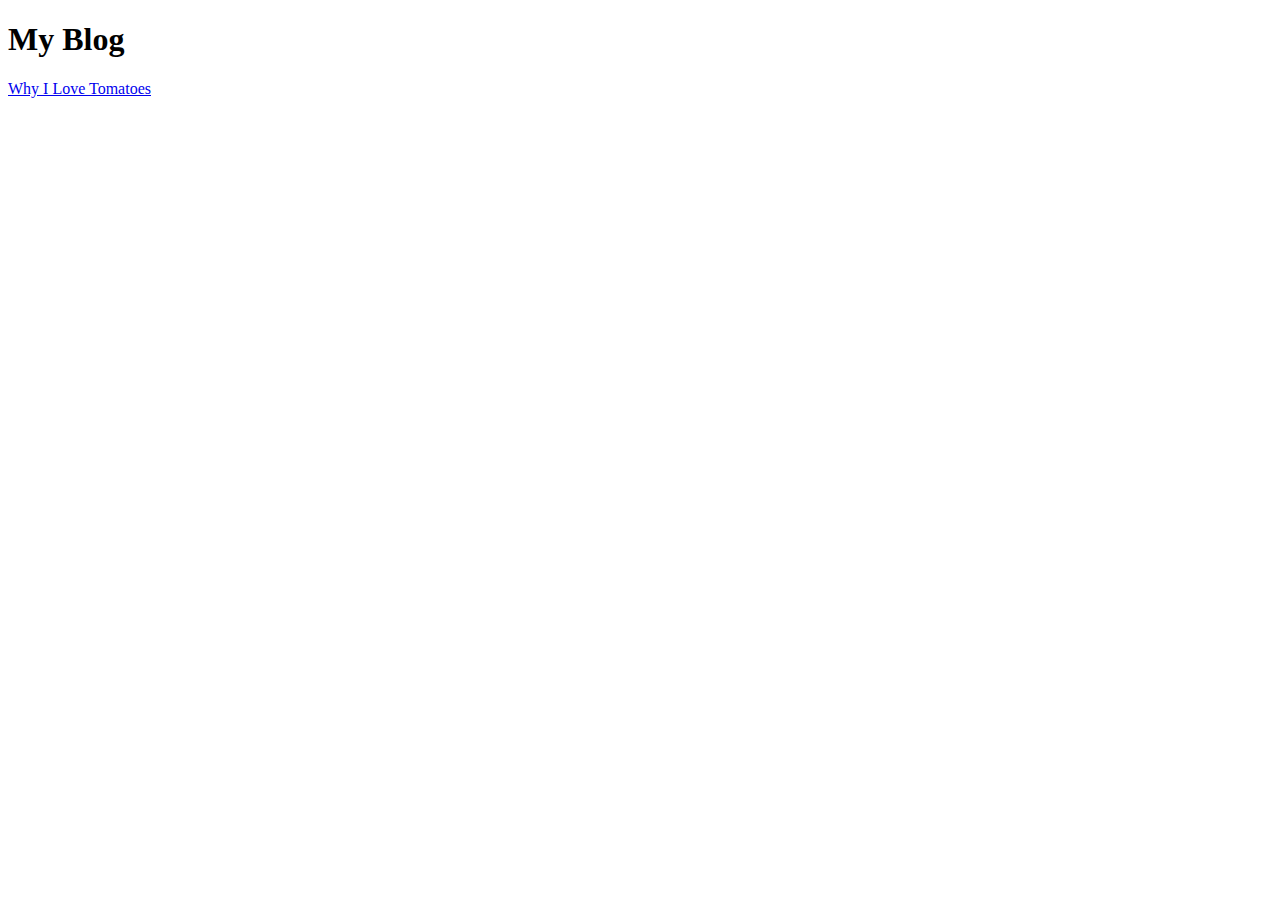
==== index.html @ 3d3f3886 "exploring view options" ====
<!DOCTYPE html>
<html>
<head>
  <meta name="viewport" content="width=device-width, initial-scale=1.0">
</head>
<body>
  <main>
    <header><h1>My Blog</h1></header>
    <section>
      <article><a href="/">Why I Love Tomatoes</a></article>
    </section>
  </main>
  <script>
      var pageLink = document.querySelector('a');
      pageLink.href = (() => {
        let regex = /(.+)?(?=index)/; 
        let result = window.location.pathname.match(regex);
        return result[0]+'page.html';
      })();
  </script>
</body>
</html>
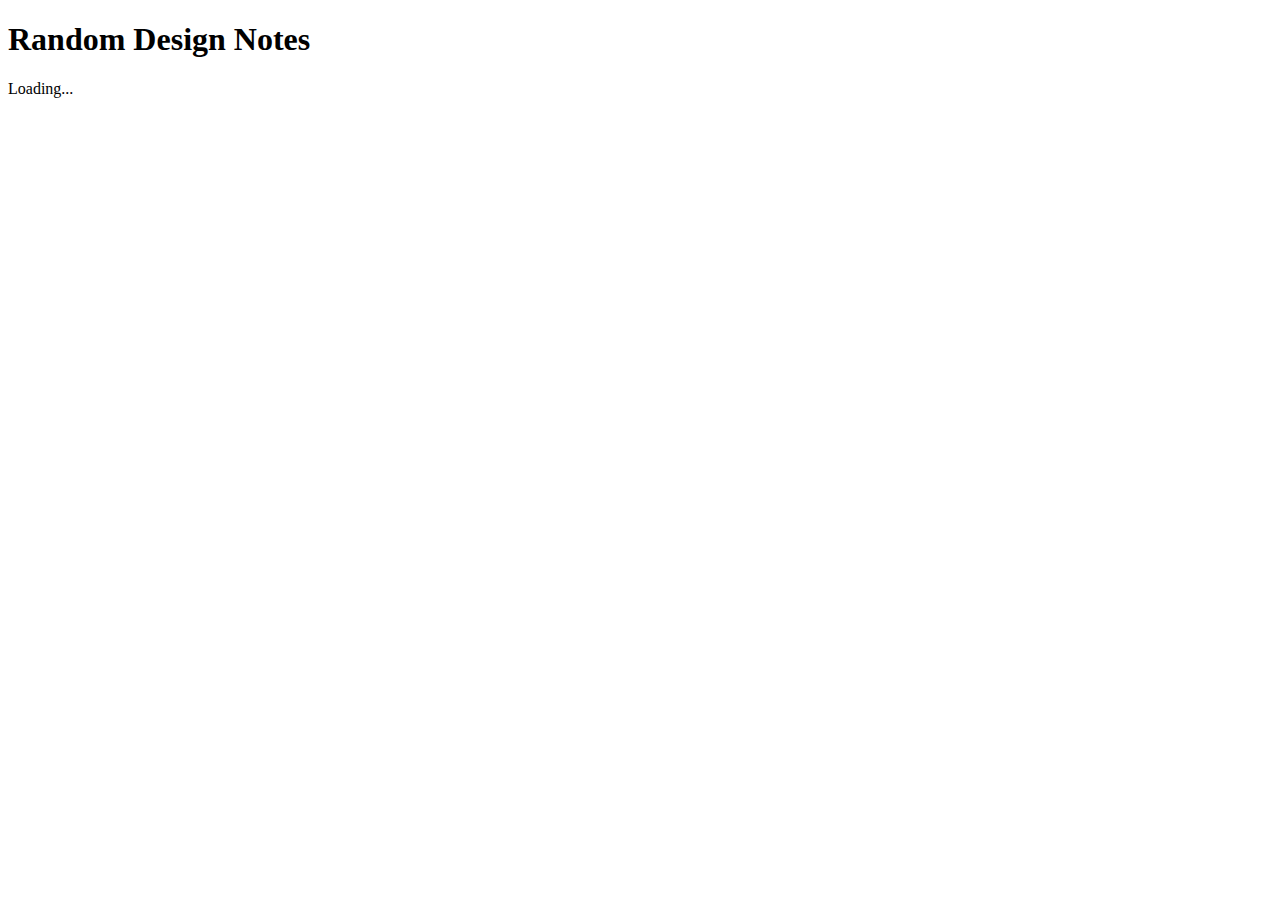
==== commit 3aeb9586: "minor refactoring" ====
--- a/index.html
+++ b/index.html
@@ -1,22 +1,14 @@
 <!DOCTYPE html>
 <html>
 <head>
+  <link rel="stylesheet" type="text/css" href="css/index.css">
   <meta name="viewport" content="width=device-width, initial-scale=1.0">
 </head>
 <body>
   <main>
-    <header><h1>My Blog</h1></header>
-    <section>
-      <article><a href="/">Why I Love Tomatoes</a></article>
-    </section>
+    <header><h1>Random Design Notes</h1></header>
+    <section id="posts">Loading...</section>
   </main>
-  <script>
-      var pageLink = document.querySelector('a');
-      pageLink.href = (() => {
-        let regex = /(.+)?(?=index)/; 
-        let result = window.location.pathname.match(regex);
-        return result[0]+'page.html';
-      })();
-  </script>
+  <script src="js/index.js"></script>
 </body>
 </html>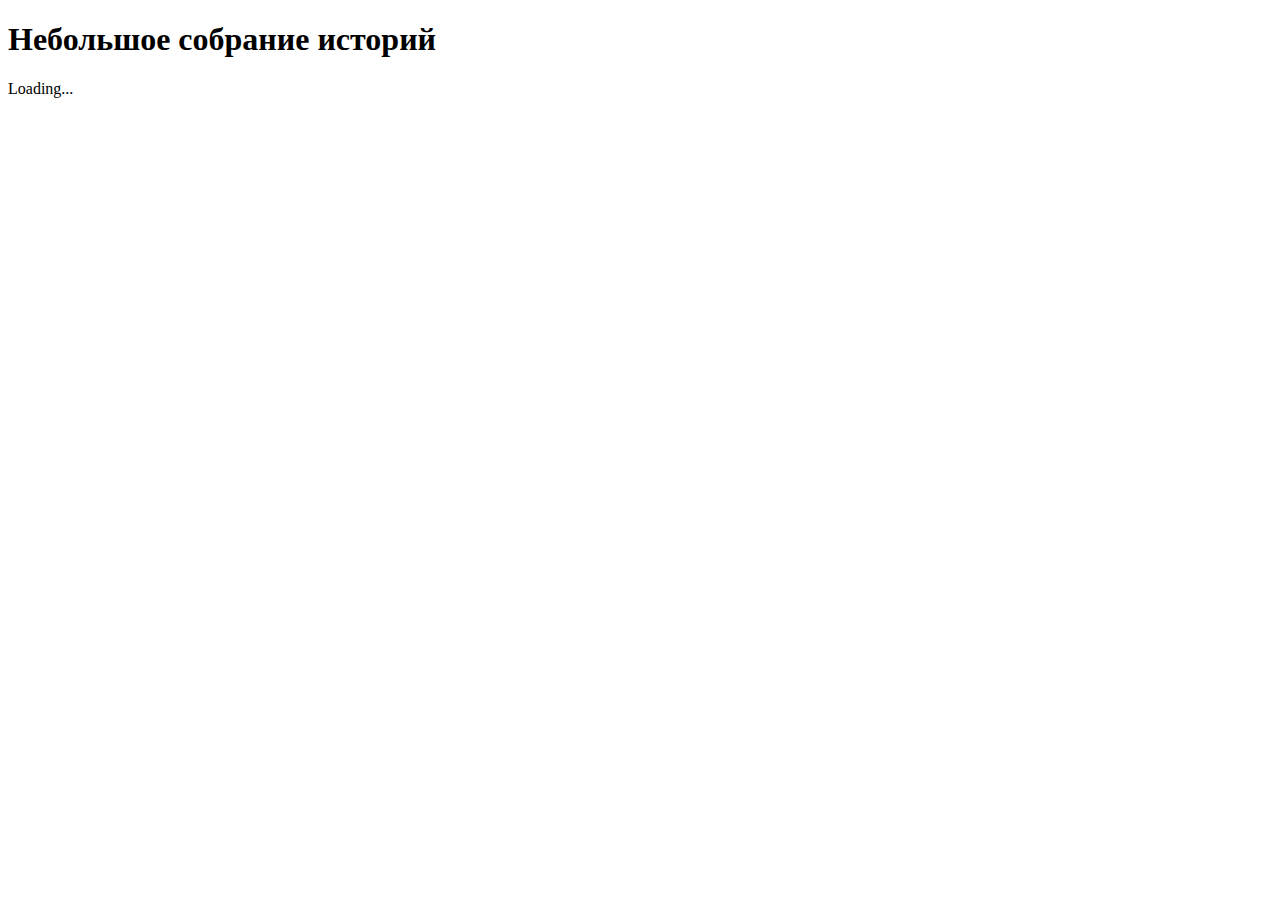
==== commit 0a8d6a8e: "renaming" ====
--- a/index.html
+++ b/index.html
@@ -6,7 +6,7 @@
 </head>
 <body>
   <main>
-    <header><h1>Random Design Notes</h1></header>
+    <header><h1>Небольшое собрание историй</h1></header>
     <section id="posts">Loading...</section>
   </main>
   <script src="js/index.js"></script>
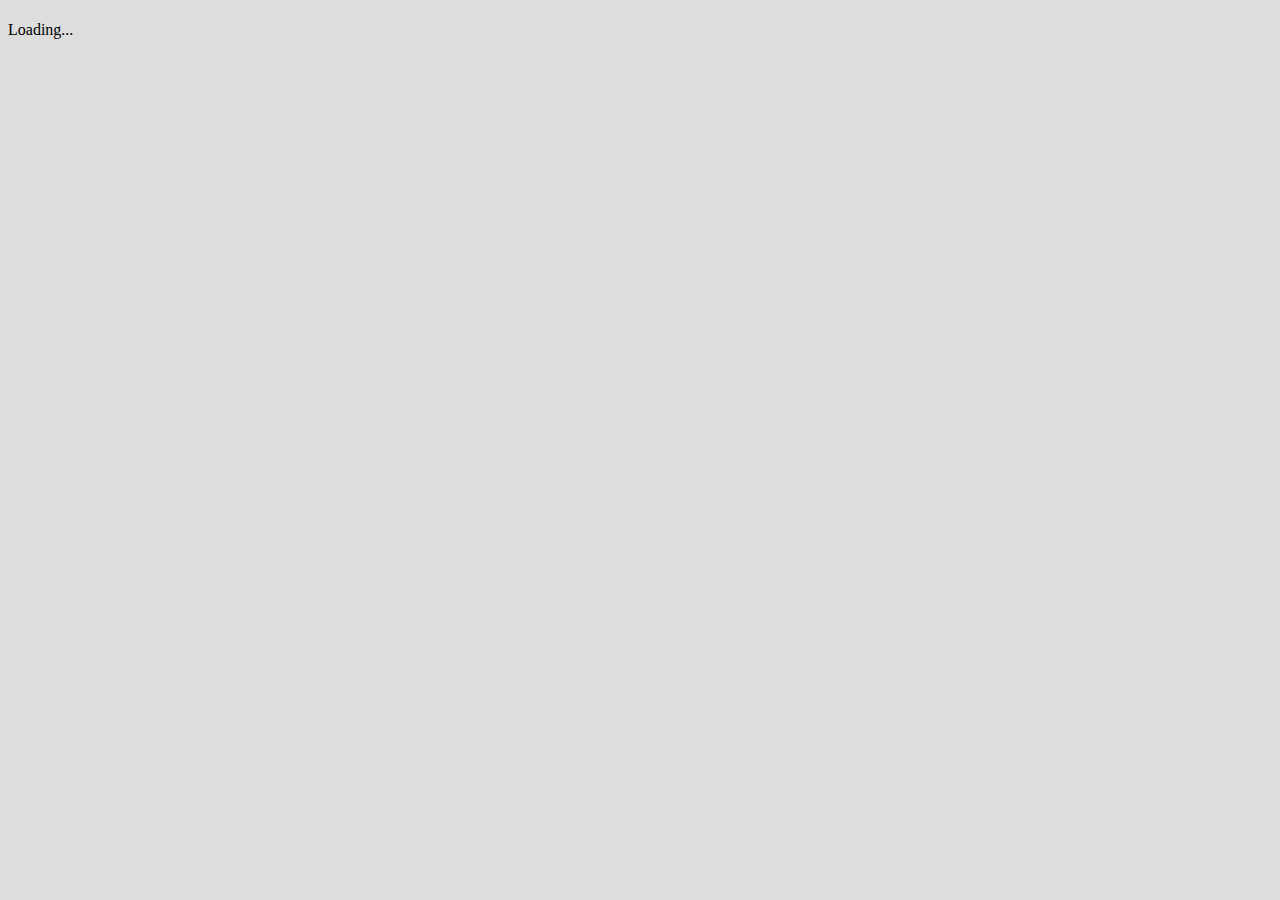
==== commit 69e62471: "data source switch" ====
--- a/index.html
+++ b/index.html
@@ -1,14 +1,17 @@
 <!DOCTYPE html>
 <html>
 <head>
+  <meta charset="UTF-8">
   <link rel="stylesheet" type="text/css" href="css/index.css">
   <meta name="viewport" content="width=device-width, initial-scale=1.0">
 </head>
+
 <body>
   <main>
-    <header><h1>Небольшое собрание историй</h1></header>
+    <header><h1></h1></header>
     <section id="posts">Loading...</section>
   </main>
+  <script src="js/utils.js"></script>
   <script src="js/index.js"></script>
 </body>
 </html>--- a/css/index.css
+++ b/css/index.css
@@ -0,0 +1,26 @@
+body {
+  background-color:#dddddd;
+}
+
+a:link {
+ text-decoration:none;
+ color:#4c4a4a;
+ font-weight: bold;
+ font-size:1.25em;
+} 
+
+a:visited {
+ color:#4c4a4a;
+}
+
+li {
+  margin-bottom: 0.5em;
+}
+
+li span {
+  font-style:italic;
+}
+
+h1 {
+  padding-left:0.25em;
+}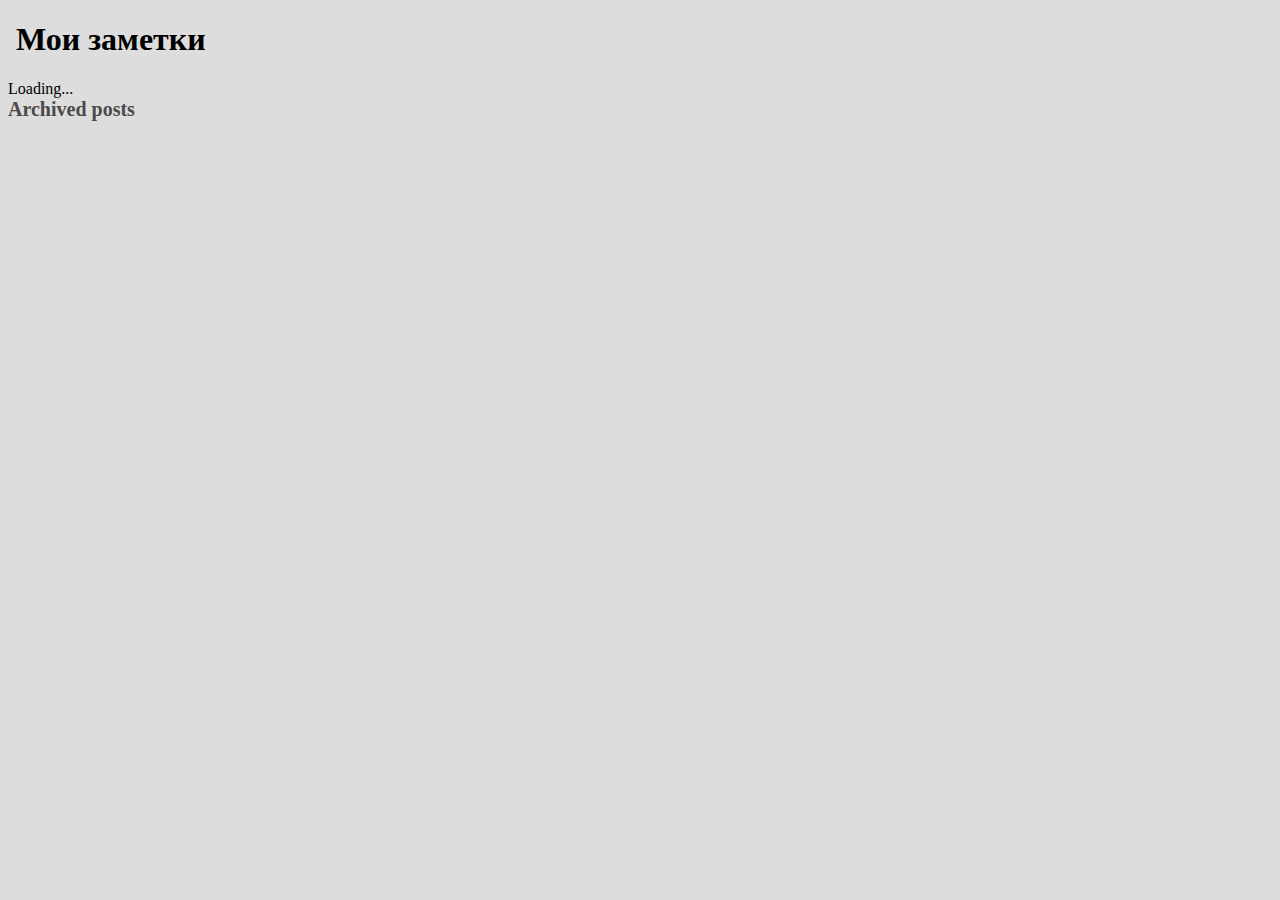
==== commit 21999fbb: "added archive link" ====
--- a/index.html
+++ b/index.html
@@ -10,8 +10,9 @@
   <main>
     <header><h1></h1></header>
     <section id="posts">Loading...</section>
+    <section id="archive"><a href="https://docs.google.com/spreadsheets/d/e/2PACX-1vQHWlRgvIjgH2uStFUI9w87hB45za7NDnLhrERbhcxyOjbwbWa26WQUxhRuSV9L671M4HLrkp9lfTrY/pubhtml?gid=975054865&single=true">Archived posts</a></section>
   </main>
   <script src="js/utils.js"></script>
   <script src="js/index.js"></script>
 </body>
-</html>+</html>
